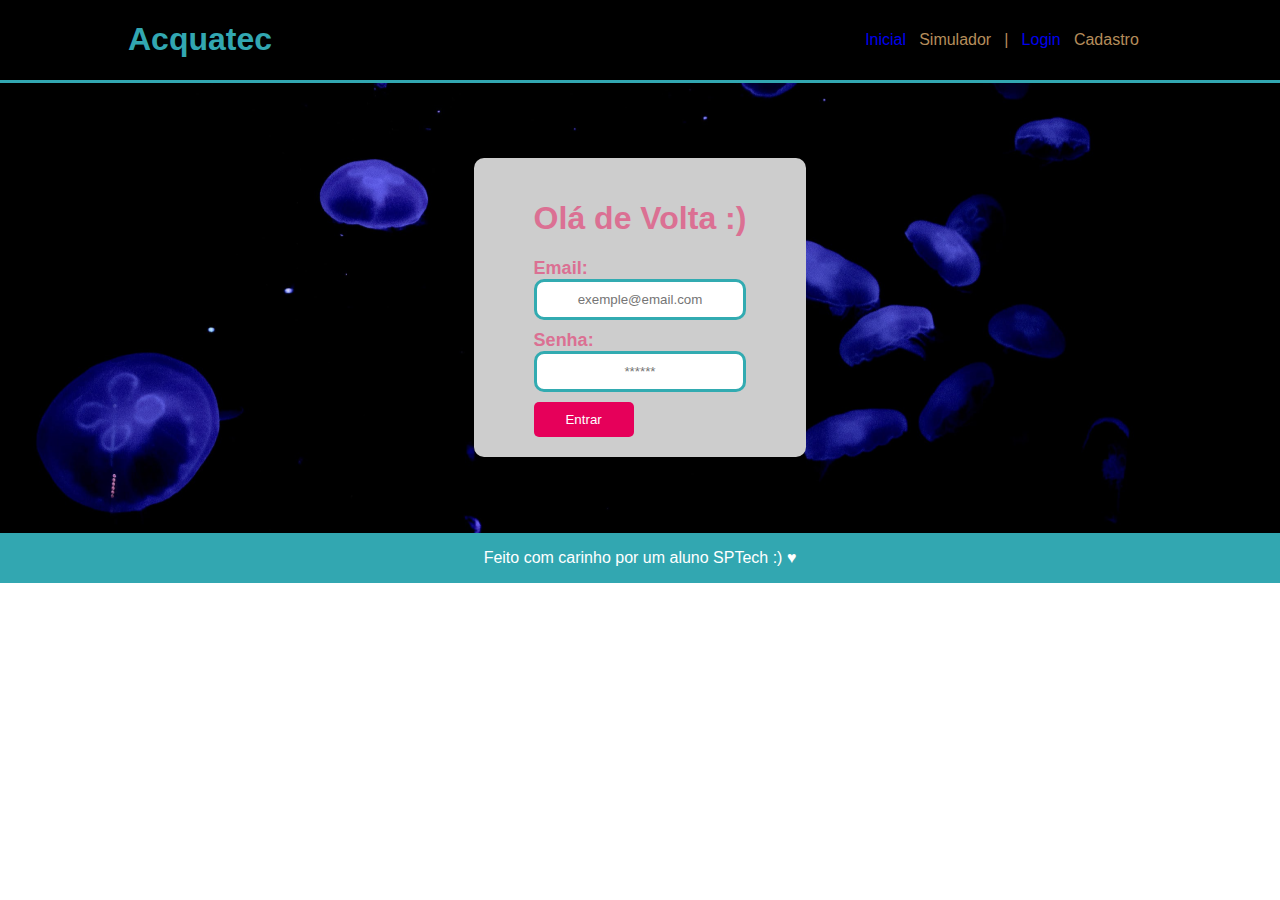
==== login.html @ 23ef2964 "Add files via upload" ====
<!DOCTYPE html>
<html lang="pt-br">

<head>
    <meta charset="UTF-8">
    <meta http-equiv="X-UA-Compatible" content="IE=edge">
    <meta name="viewport" content="width=device-width, initial-scale=1.0">
    <title>Login | Site Institucional</title>
    <link rel="stylesheet" href="./css/style.css">
    <link rel="stylesheet" href="./css/style-form.css">
</head>

<body>

    <!--Começo do Header-->
    <div class="header">
        <div class="conteiner">
            <h1>Acquatec</h1>

            <ul class="navBar">
                <li> <a href="./index.html">Inicial</a></li>
                <li>Simulador</li>
                <li>|</li>
                <li> <a href="#">Login</a></li>
                <li>Cadastro</li>

            </ul>
        </div>
    </div>
    <!--Fim do Header-->

    <!--Começo do Banner-->
    <div class="banner">
        <div class="conteiner">

            <div class="form">
                <h1>Olá de Volta :)</h1>

                <h1 class="label">Email: </h1>
                <input type="email" placeholder="exemple@email.com">

                <h1 class="label" >Senha: </h1>
                <input type="password" placeholder="******">

                <button>Entrar</button>
            </div>

        </div>
    </div>
    <!--Fim do Banner-->


    <!--Começo do Footer-->
    <div class="footer">
        <div class="conteiner">
            <p>Feito com carinho por um aluno SPTech :) &hearts;</p>
        </div>
    </div>
</body>

</html>
---- css/style.css ----
* {
    font-family: Arial;
    text-decoration: none;
}

body {
    margin: 0;
}

.conteiner {
    display: flex;
    width: 80%;
    margin: auto;
}

/*Começo do Header*/
.header {
    background-color: black;
    border-bottom: solid 3px #32a7b1;
    display: flex;
    width: 100%;
}

.header h1 {
    color: #32a7b1;
}

.header .conteiner {
    justify-content: space-between;
    align-items: center;
}

.navBar {
    color: #b58d5b;
    list-style: none;
    width: 300px;
    display: flex;
    justify-content: space-evenly;
}
/*Fim do Header*/

/*Começo do Banner*/
.banner {
    width: 100%;
    height: 450px;
    background-image: url(../img/bg-jelly-fish-para_outras_pags.png);
    background-attachment: fixed;
}

.banner .conteiner {
    justify-content: center;
    align-items: center;
    height: 100%;
}

.banner .conteiner p {
    font-size: 30px;
    color: white;
    width: 230px;
}

p span {
    font-weight: 700;
}
/*Fim do Banner*/


/*Começo do Social*/
.social {
    width: 100%;
    background-color: #CDCDCD;
}

.conteiner img {
    width: 150px;
    height: 150px;
}

.social .conteiner {
    justify-content: space-between;
    padding: 10px 5px;
}

.card {
    display: flex;
    flex-direction: column;
    align-items: center;
    text-align: center;
}

.card h1 {
    color: #d62e71;
}
/*Fim do Social*/

/*Começo do Footer*/
.footer {
    width: 100%;
    background-color: #32a7b1;
    color: white;
    margin-bottom: 0;
}

.footer .conteiner{
    height: 50px;
    justify-content: center;
    align-items: center;
}
/*Fim do Footer*/
---- css/style-form.css ----
.form{
    background-color: #cdcdcd;
    display: flex;
    flex-direction: column;
    padding: 20px 60px;
    color: #db7093;
    border-radius: 10px;
}

.label{
    font-size: 18px;
    margin: 0;
}

input{
    border: solid 3px #32abb1;
    border-radius: 10px;
    padding: 10px;
    margin-bottom: 10px;
    text-align: center;
}

button {
    background-color: #e6005a;
    color: white;
    border: 0;
    padding: 10px;
    width: 100px;
    border-radius: 5px;
}
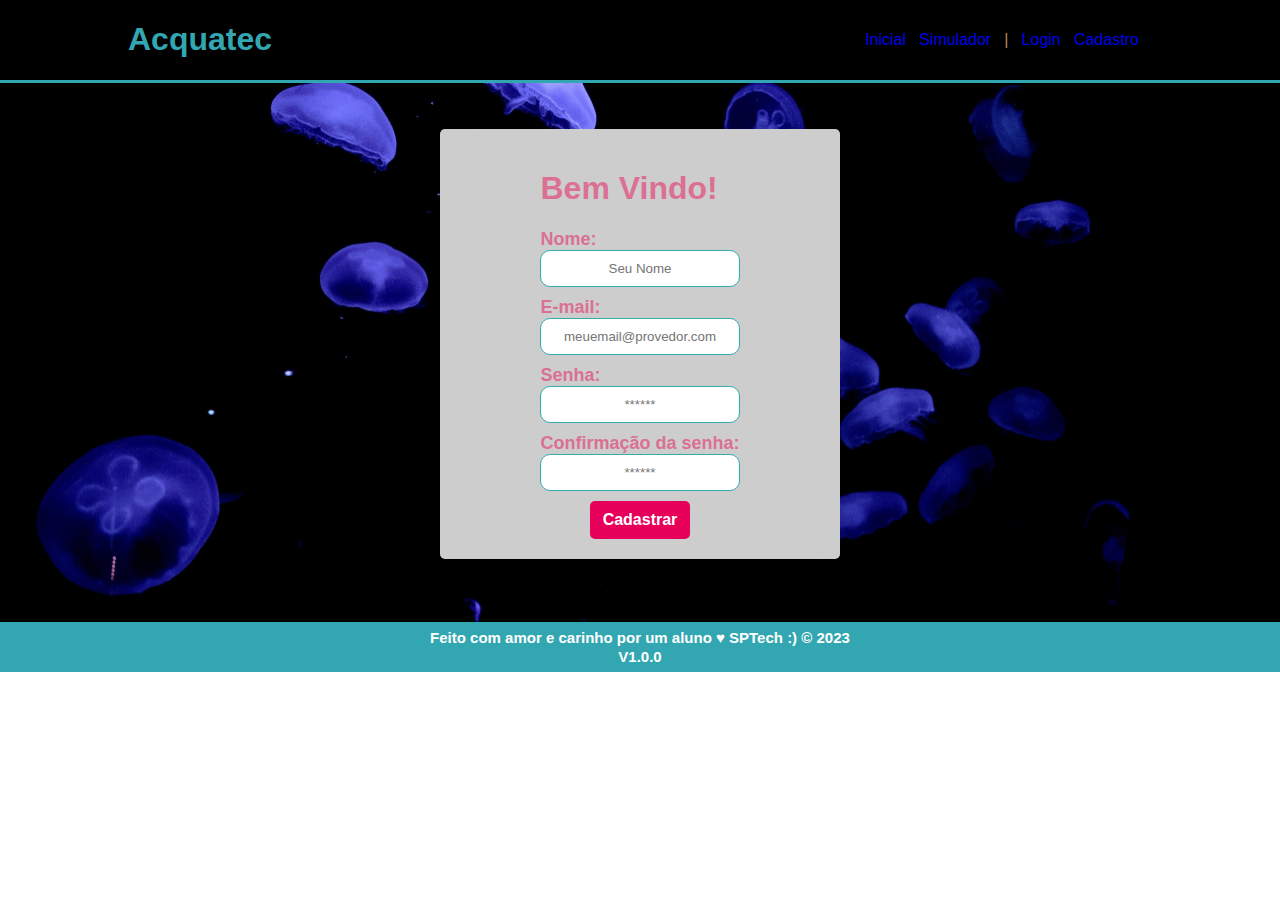
==== commit 13eeddc4: "Atividade OK: Login e Home completos - 30/03/23" ====
--- a/login.html
+++ b/login.html
@@ -19,10 +19,10 @@
 
             <ul class="navBar">
                 <li> <a href="./index.html">Inicial</a></li>
-                <li>Simulador</li>
+                <li><a href="#"> Simulador</a> </li>
                 <li>|</li>
                 <li> <a href="#">Login</a></li>
-                <li>Cadastro</li>
+                <li><a href="#">Cadastro</a></li>
 
             </ul>
         </div>
@@ -34,15 +34,23 @@
         <div class="conteiner">
 
             <div class="form">
-                <h1>Olá de Volta :)</h1>
+                <h1>Bem Vindo!</h1>
 
-                <h1 class="label">Email: </h1>
-                <input type="email" placeholder="exemple@email.com">
+                <h1 class="label">Nome: </h1>
+                <input type="text" placeholder="Seu Nome">
 
-                <h1 class="label" >Senha: </h1>
+                <h1 class="label">E-mail: </h1>
+                <input type="email" placeholder="meuemail@provedor.com">
+
+                <h1 class="label">Senha: </h1>
                 <input type="password" placeholder="******">
 
-                <button>Entrar</button>
+                <h1 class="label">Confirmação da senha: </h1>
+                <input type="password" placeholder="******">
+
+                <div class="bnt_center">
+                    <button>Cadastrar</button>
+                </div>
             </div>
 
         </div>
@@ -53,7 +61,8 @@
     <!--Começo do Footer-->
     <div class="footer">
         <div class="conteiner">
-            <p>Feito com carinho por um aluno SPTech :) &hearts;</p>
+            <p>Feito com amor e carinho por um aluno &hearts; SPTech :) &copy; 2023 </p>
+            <p>V1.0.0</p>
         </div>
     </div>
 </body>
--- a/css/style.css
+++ b/css/style.css
@@ -1,6 +1,5 @@
 * {
     font-family: Arial;
-    text-decoration: none;
 }
 
 body {
@@ -37,6 +36,11 @@
     display: flex;
     justify-content: space-evenly;
 }
+
+.conteiner .navBar a {
+    text-decoration: none;
+}
+
 /*Fim do Header*/
 
 /*Começo do Banner*/
@@ -62,6 +66,7 @@
 p span {
     font-weight: 700;
 }
+
 /*Fim do Banner*/
 
 
@@ -91,6 +96,7 @@
 .card h1 {
     color: #d62e71;
 }
+
 /*Fim do Social*/
 
 /*Começo do Footer*/
@@ -101,9 +107,17 @@
     margin-bottom: 0;
 }
 
-.footer .conteiner{
+.footer .conteiner {
     height: 50px;
     justify-content: center;
     align-items: center;
+    flex-direction: column;
 }
-/*Fim do Footer*/
+
+.footer .conteiner p {
+    margin: 1px 1px;
+    font-size: 15px;
+    font-weight: 600;
+}
+
+/*Fim do Footer*/--- a/css/style-form.css
+++ b/css/style-form.css
@@ -1,19 +1,28 @@
-.form{
+/*Forçando o footer para ele ficar "colado" na parte de baixo*/
+/*Não coloquei margin-bottom, pois ele ia cortar a imagem e a margem ia ser para fora*/
+.banner {
+    padding-bottom: 7%;
+    background-attachment: scroll;
+}
+
+/*Inicio do Login*/
+.form {
+    margin-top: 7%;
     background-color: #cdcdcd;
     display: flex;
     flex-direction: column;
-    padding: 20px 60px;
+    padding: 20px 100px;
     color: #db7093;
-    border-radius: 10px;
+    border-radius: 5px;
 }
 
-.label{
+.label {
     font-size: 18px;
     margin: 0;
 }
 
-input{
-    border: solid 3px #32abb1;
+input {
+    border: solid 1px #32abb1;
     border-radius: 10px;
     padding: 10px;
     margin-bottom: 10px;
@@ -27,4 +36,13 @@
     padding: 10px;
     width: 100px;
     border-radius: 5px;
-}+    font-weight: bold;
+    font-size: 16px;
+}
+
+.bnt_center{
+    display: flex;
+    justify-content: center;
+}
+
+/*Fim do Login*/